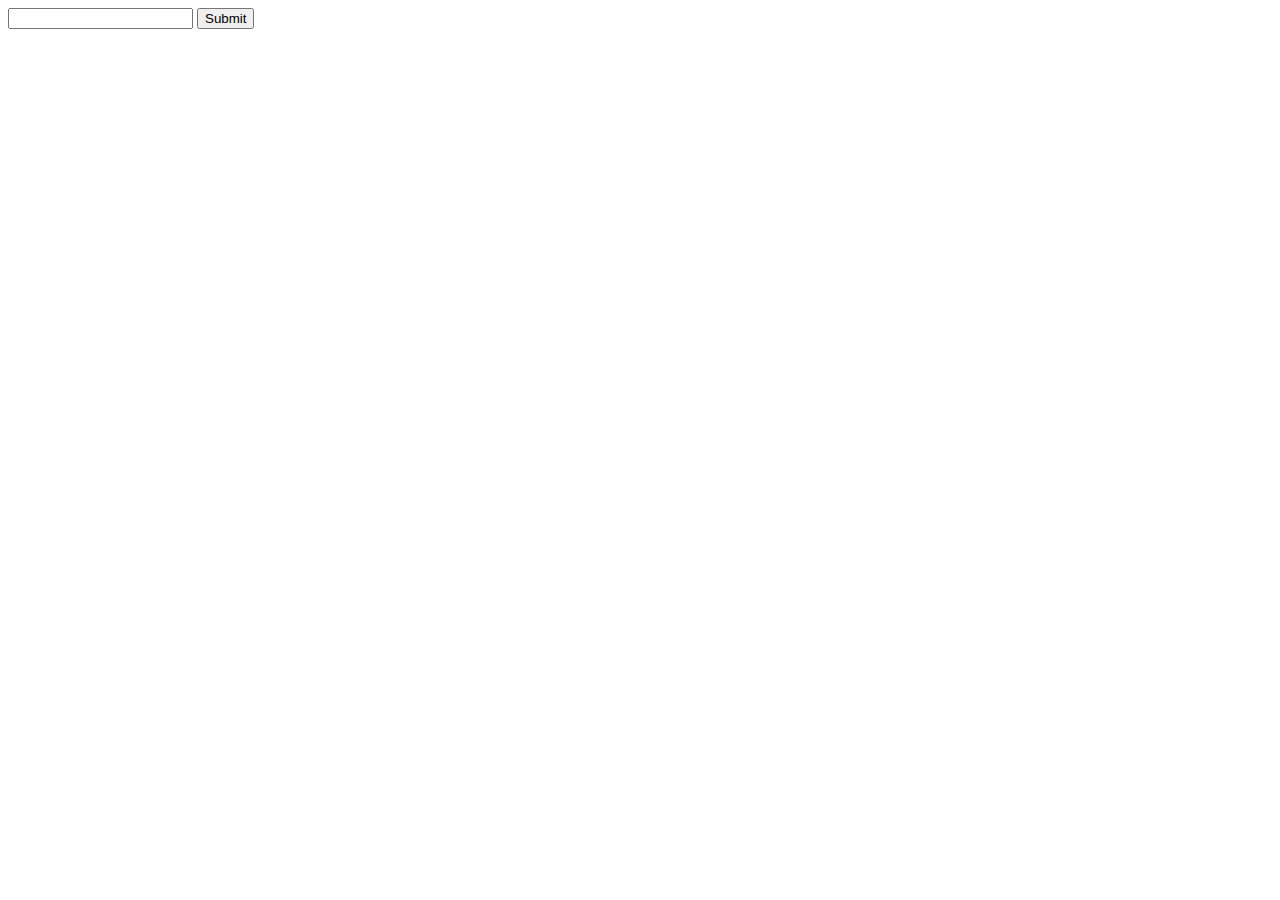
==== index.html @ f0283f25 "first commit" ====
<!DOCTYPE html>
<html lang="en">
<head>
    <meta charset="UTF-8">
    <link ref="stylesheet" href="styles/index.css" >
    <title>Week2 Challenge2</title>
</head>
<body>
    <script src="https://code.jquery.com/jquery-3.4.1.min.js"></script>
    <script src="scripts/index.js"></script>
    <div class="agepanel"></div>
    <div class="objpanel"></div>
</body>
</html>
---- styles/index.css ----
.agepanel{
    width: 50%;
    height: 100%;
    float: left;
    background-color: aquamarine;
}

.objpanel{
    width: 50%;
    height: 100%;
    float: right;
    background-color: bisque;
}
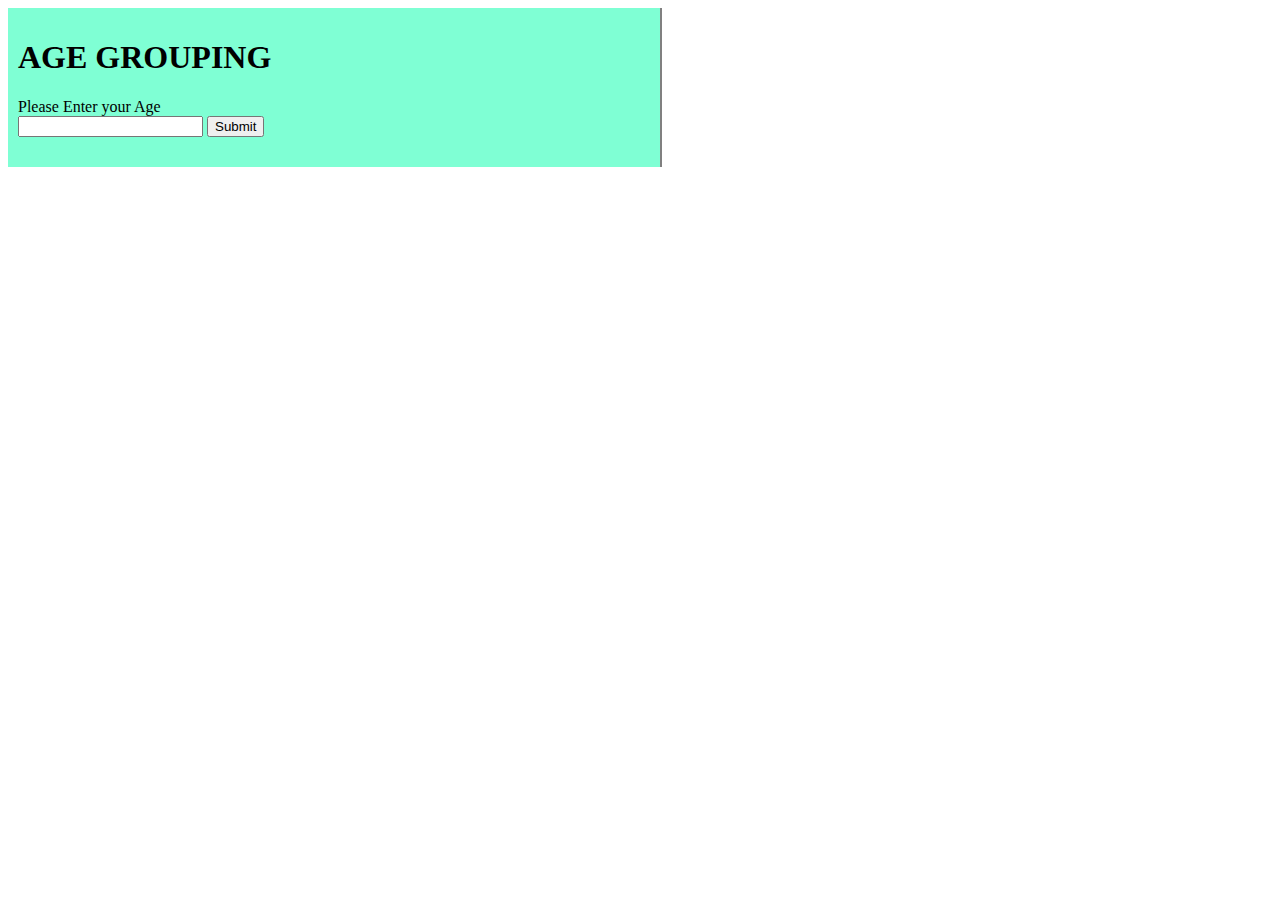
==== commit 68df2457: "Age Challenge" ====
--- a/index.html
+++ b/index.html
@@ -2,13 +2,18 @@
 <html lang="en">
 <head>
     <meta charset="UTF-8">
-    <link ref="stylesheet" href="styles/index.css" >
+    <link ref="stylesheet" href="styles/index.css" />
+    <link rel="stylesheet" href="styles/agepanel.css" />
+    <link rel="stylesheet" href="styles/objpanel.css" />
     <title>Week2 Challenge2</title>
 </head>
 <body>
     <script src="https://code.jquery.com/jquery-3.4.1.min.js"></script>
     <script src="scripts/index.js"></script>
+    <script src="scripts/agepanel.js"></script>
+    <div class="main">
     <div class="agepanel"></div>
     <div class="objpanel"></div>
+    </div>
 </body>
 </html>--- a/styles/index.css
+++ b/styles/index.css
@@ -1,13 +1,9 @@
-.agepanel{
-    width: 50%;
-    height: 100%;
-    float: left;
-    background-color: aquamarine;
+body{
+    padding: 0px;
+    margin: 0px;
 }
 
-.objpanel{
-    width: 50%;
-    height: 100%;
-    float: right;
-    background-color: bisque;
-}+.main{
+    padding: 10px;
+}
+
--- a/styles/agepanel.css
+++ b/styles/agepanel.css
@@ -0,0 +1,12 @@
+.agepanel{
+    width: 50%;
+    height: 100%;
+    float: left;
+    background-color: aquamarine;
+    border-right: 2px solid grey;
+    padding: 10px;
+}
+
+#resultBox{
+    margin-block: 20px;
+}--- a/styles/objpanel.css
+++ b/styles/objpanel.css
@@ -0,0 +1,6 @@
+.objpanel{
+    width: 50%;
+    height: 100%;
+    float: right;
+    background-color: bisque;
+}